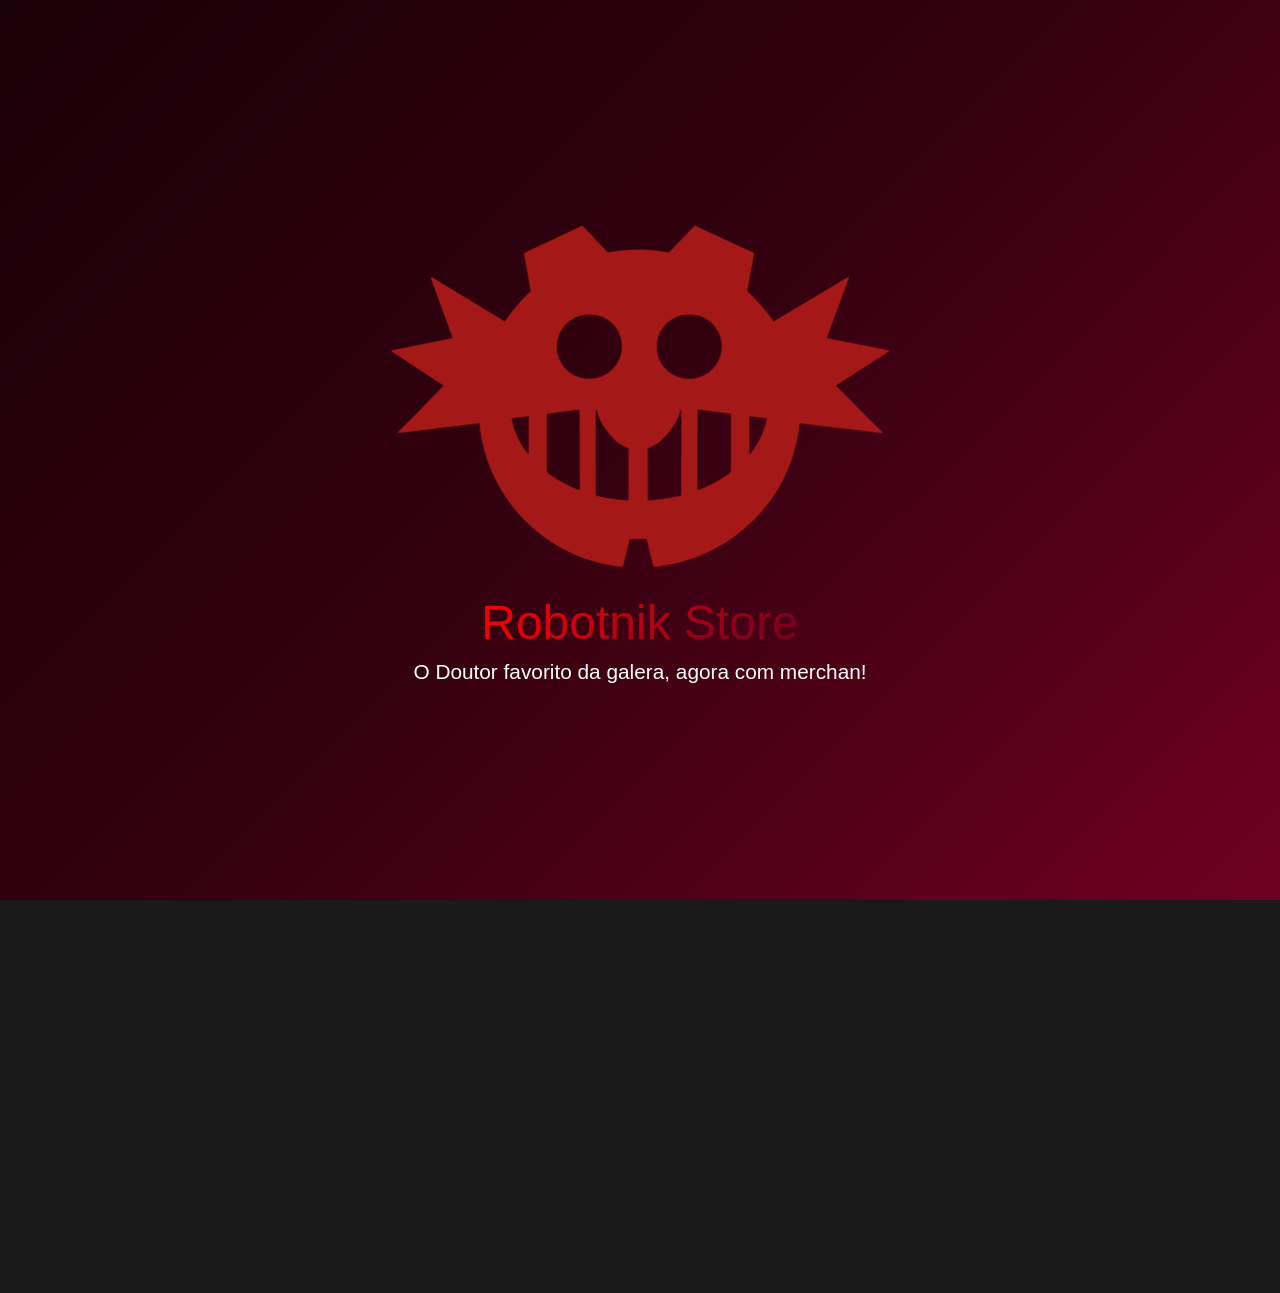
==== index.html @ 19cb90b1 "Style:estilização da pagina home do site" ====
<!DOCTYPE html>
<html lang="pt-BR">
<head>
    <meta charset="UTF-8">
    <meta name="viewport" content="width=device-width, initial-scale=1.0">
    <meta name="description" content="Eggman Empire Store: Your favorite genius, now with merch!">
    <link rel="stylesheet" href="./src/css/estilo.css">
    <title>Loja FIAPet</title>
</head>
<body>

    <div id="inicio">
        <img src="./src/assets/eggman.png" alt="eggman" id="imghero">
        <p id="titulo">Robotnik Store</p>
        <p id="frase">O Doutor favorito da galera, agora com merchan!</p>
    </div>

    <div id="content">
        <header>
            <div class="logo-titulo">
                <img src="./src/assets/eggman.png" alt="logo eggman" id="logo">
                <span>Robotnik Store</span>
            </div>
            <nav>
                <ul>
                    <li><a href="./index.html">Home</a></li>
                    <li><a href="./src/pages/portfolio.html">Produtos</a></li>
                    <li><a href="./src/pages/sobre.html">Sobre</a></li>
                    <li><a href="./src/pages/contato.html">Contato</a></li>
                </ul>
            </nav>
        </header>

        <main>
            <section class="hero-section">
                <h1>Bem-vindo à Loja do império</h1>
                <p>Ouriços, caiam fora!</p>
                <div class="nav-cards">
                    <a href="./index.html" class="nav-card">
                        <img src="./src/assets/home.png" class="icon-home">
                        Home
                    </a>
                    <a href="./src/pages/portfolio.html" class="nav-card">
                        <img src="./src/assets/produtos.png" class="icon-portfolio">
                        Produtos
                    </a>
                    <a href="./src/pages/sobre.html" class="nav-card">
                        <img src="./src/assets/sobre.png" class="icon-sobre">
                        Sobre
                    </a>
                    <a href="./src/pages/contato.html" class="nav-card">
                        <img src="./src/assets/contato.png" class="icon-contato">
                        Contato
                    </a>
                </div>
            </section>
        </main>

        <footer>
            <div class="footer-grid">
                <div class="footer-col">
                    <h4>Robotnik Store</h4>
                    <p>A loja mais completa de todo o Mobius.</p>
                </div>
                <div class="footer-col">
                    <h4>Contato</h4>
                    <p>(11) 9 9999-9999</p>
                    <a href="mailto:contato@eggmail.com">Contato: contato@eggmail.com</a>
                    <p>Death Egg, Espaço Sideral</p>
                </div>
                <div class="footer-col">
                    <h4>Links</h4>
                    <a href="./index.html">Home</a>
                    <a href="./src/pages/portfolio.html">Produtos</a>
                    <a href="./src/pages/sobre.html">Sobre</a>
                    <a href="./src/pages/contato.html">Contato</a>
                </div>
                <div class="footer-col">
                    <h4>Redes Sociais</h4>
                    <div class="footer-social">
                        <a href="#" class="social-link" title="Instagram">
                            <img src="./src/assets/eggman.png " class="icon-social">
                        </a>
                        <a href="#" class="social-link" title="Facebook">
                            <img src="./src/assets/eggman.png " class="icon-social">
                        </a>
                        <a href="#" class="social-link" title="WhatsApp">
                            <img src="./src/assets/eggman.png " class="icon-social">
                        </a>
                    </div>
                </div>
            </div>
            <div class="footer-copy">
                &copy; 2026 Loja Robotnik Store - Todos os direitos reservados
            </div>
        </footer>
    </div>

    <script src="./src/js/script.js"></script>
</body>
</html>
---- src/css/estilo.css ----
:root {
    --color1: #ffffff;
    --color2: #1a1a1a;
    --color3: #000000;
    --color4: #a3004c;
    --color5: #ffcc00;
    --colorlinear: linear-gradient(135deg, #ff0000, #700022);
    --fontfamily: "Segoe UI", Arial, sans-serif;
    --radius: 10px;
    --shadow: 0 4px 20px rgba(0, 0, 0, 0.4);
}

* {
    margin: 0;
    padding: 0;
    box-sizing: border-box;
}

html {
    scroll-behavior: smooth;
}

body {
    background: var(--color2);
    font-family: var(--fontfamily);
    color: var(--color1);
}

/* HEADER */
header {
    background: var(--color3);
    padding: 15px 30px;
    display: flex;
    justify-content: space-between;
    align-items: center;
    box-shadow: 0 4px 10px rgba(0, 0, 0, 0.5);
    position: sticky;
    top: 0;
    z-index: 100;
}

header .logo-titulo {
    display: flex;
    align-items: center;
    gap: 12px;
}

header .logo-titulo span {
    font-size: 1.4rem;
    font-weight: 700;
    color: var(--color5);
}

header #logo {
    width:15%;
    height:15%;
    border-radius: 0%;
    object-fit: cover;
}

header nav ul {
    display: flex;
    gap: 30px;
    list-style: none;
}

header nav ul li a {
    text-decoration: none;
    color: var(--color1);
    font-weight: 600;
    font-size: 1rem;
    transition: color 0.3s ease;
    padding-bottom: 3px;
    border-bottom: 2px solid transparent;
}

header nav ul li a:hover {
    color: var(--color5);
    border-bottom-color: var(--color5);
}

/* INTRO SPLASH */
#inicio {
    position: fixed;
    top: 0;
    left: 0;
    width: 100%;
    height: 100%;
    background: linear-gradient(135deg, #1a0008, #350010, #700022);
    display: flex;
    flex-direction: column;
    justify-content: center;
    align-items: center;
    z-index: 999;
    opacity: 1;
    transition: opacity 1s ease-in-out;
}

#inicio.efeito-out {
    opacity: 0;
    pointer-events: none;
}

#imghero {
    
    border-radius: 0%;
    object-fit: cover;
    animation: fadeIn 1s ease-in-out both;
    margin-bottom: 20px;
}

#titulo {
    font-size: 3rem;
    text-align: center;
    background: var(--colorlinear);
    -webkit-text-fill-color: transparent;
    background-clip: text;
    -webkit-background-clip: text;
    animation: fadeIn 1s ease-in-out 0.3s both;
}

#frase {
    font-size: 1.3rem;
    color: var(--color1);
    margin-top: 10px;
    animation: slideUp 1s ease-in-out 0.6s both;
}

/* MAIN CONTENT */
#content {
    opacity: 0;
    transition: opacity 0.8s ease;
}

#content.visivel {
    opacity: 1;
}

/* HERO SECTION */
.hero-section {
    min-height: 90vh;
    display: flex;
    flex-direction: column;
    justify-content: center;
    align-items: center;
    text-align: center;
    padding: 60px 20px;
    background-image: url(../assets/fundo.png);
    background-position: center;
    
    
}

.hero-section h1 {
    font-size: 3.5rem;
    color:var(--color5);
    font-weight: 5000;
}

.hero-section p {
    font-size: 1.5rem;
    color: #ffffff;
    font-weight: bold;
    margin-bottom: 50px;
    max-width: 600px;
    line-height: 1.7;
}

.nav-cards {
    display: grid;
    grid-template-columns: repeat(auto-fit, minmax(170px, 1fr));
    gap: 20px;
    width: 100%;
    max-width: 850px;
    padding: 0 20px;
}

.nav-card {
    background: var(--color3);
    border: 2px solid var(--color4);
    border-radius: var(--radius);
    padding: 30px 15px;
    text-decoration: none;
    color: var(--color1);
    text-align: center;
    font-weight: 700;
    font-size: 1rem;
    transition: transform 0.3s ease, background 0.3s ease, border-color 0.3s ease, color 0.3s ease;
    display: flex;
    flex-direction: column;
    align-items: center;
    gap: 12px;
}

.nav-card:hover {
    transform: translateY(-8px);
    background: var(--color4);
    border-color: var(--color5);
    color: var(--color5);
}

.nav-card .icon-home {
    width:60%;
    height:70%;
    margin:10px;
}
.nav-card .icon-portfolio {
    width:60%;
    height:70%;
}
.nav-card .icon-portfolio {
    width:60%;
    height:70%;
    margin:10px;
}
.nav-card .icon-contato {
    width:60%;
    height:60%;
    margin:20px;
    padding:10px;
    
}

/* PAGE TITLE */
.page-title {
    font-size: 2.5rem;
    text-align: center;
    padding: 50px 20px 10px;
    background: var(--colorlinear);
    -webkit-text-fill-color: transparent;
    background-clip: text;
    -webkit-background-clip: text;
}

/* CARDS DE PRODUTO */
.cards-grid {
    display: grid;
    grid-template-columns: repeat(auto-fit, minmax(260px, 1fr));
    gap: 25px;
    padding: 20px 40px 40px;
    max-width: 1200px;
    margin: 0 auto;
}

.produto-card {
    background: #2a0010;
    border: 2px solid var(--color3);
    border-radius: var(--radius);
    overflow: hidden;
    transition: transform 0.3s ease, border-color 0.3s ease, box-shadow 0.3s ease;
    position: relative;
}

.produto-card:hover {
    transform: translateY(-8px);
    border-color: var(--color5);
    box-shadow: 0 8px 25px rgba(163, 0, 76, 0.4);
}

.produto-card img {
    width: 100%;
    height: 200px;
    object-fit: cover;
}

.badge-promo {
    position: absolute;
    top: 10px;
    right: 10px;
    background: var(--color5);
    color: #1a1a1a;
    font-weight: 700;
    font-size: 0.75rem;
    padding: 4px 10px;
    border-radius: 20px;
}

.card-content {
    padding: 15px;
}

.card-content h3 {
    font-size: 1.1rem;
    color: var(--color1);
    margin-bottom: 6px;
}

.card-content p {
    font-size: 0.9rem;
    color: #bbb;
    margin-bottom: 10px;
    line-height: 1.5;
}

.preco {
    font-size: 1.3rem;
    font-weight: 700;
    color: var(--color5);
}

.preco-original {
    font-size: 0.9rem;
    color: #888;
    text-decoration: line-through;
    margin-left: 8px;
}

.btn-comprar {
    display: block;
    width: 100%;
    margin-top: 12px;
    padding: 10px;
    background: var(--color3);
    color: var(--color1);
    border: 2px solid var(--color4);
    border-radius: 6px;
    font-weight: 700;
    font-size: 0.95rem;
    cursor: pointer;
    transition: background 0.3s ease, color 0.3s ease, border-color 0.3s ease;
    font-family: var(--fontfamily);
}

.btn-comprar:hover {
    background: var(--color5);
    color: #1a1a1a;
    border-color: var(--color5);
}

/* PROMOÇÕES */
.promo-section {
    background: linear-gradient(135deg, #350010, #1a0008);
    padding: 50px 40px;
    text-align: center;
    border-top: 2px solid var(--color4);
    border-bottom: 2px solid var(--color4);
    margin: 20px 0;
}

.promo-section h2 {
    font-size: 2rem;
    color: var(--color5);
    margin-bottom: 10px;
}

.promo-section p {
    color: #ccc;
    font-size: 1rem;
    margin-bottom: 25px;
}

.promo-badge {
    display: inline-block;
    background: var(--colorlinear);
    color: white;
    font-size: 1.6rem;
    font-weight: 700;
    padding: 15px 45px;
    border-radius: 50px;
}

/* TABELA DE PREÇOS */
.tabela-section {
    padding: 50px 20px;
    max-width: 950px;
    margin: 0 auto;
}

.tabela-section h2 {
    text-align: center;
    font-size: 2rem;
    color: var(--color5);
    margin-bottom: 30px;
}

.tabela-precos {
    width: 100%;
    border-collapse: collapse;
    background: #2a0010;
    border-radius: var(--radius);
    overflow: hidden;
    box-shadow: var(--shadow);
}

.tabela-precos th {
    background: var(--color3);
    color: var(--color5);
    padding: 15px;
    font-size: 1.1rem;
    text-align: center;
}

.tabela-precos td {
    padding: 13px 15px;
    text-align: center;
    color: var(--color1);
    border-bottom: 1px solid #3a0015;
    font-size: 0.95rem;
}

.tabela-precos tr:last-child td {
    border-bottom: none;
    font-weight: 700;
    font-size: 1.15rem;
    color: var(--color5);
}

.tabela-precos tbody tr:hover td {
    background: rgba(163, 0, 76, 0.15);
}

.check { color: #4caf50; font-weight: 700; }
.cross { color: #555; }

/* SOBRE */
.sobre-hero {
    background: linear-gradient(180deg, #2a0010 0%, var(--color2) 100%);
    padding: 80px 40px;
    text-align: center;
}

.sobre-hero h1 {
    font-size: 3rem;
    background: var(--colorlinear);
    -webkit-text-fill-color: transparent;
    background-clip: text;
    -webkit-background-clip: text;
    margin-bottom: 20px;
}

.sobre-hero p {
    font-size: 1.2rem;
    color: #ccc;
    max-width: 700px;
    margin: 0 auto;
    line-height: 1.7;
}

.sobre-content {
    max-width: 900px;
    margin: 0 auto;
    padding: 40px 30px;
}

.sobre-content section {
    margin-bottom: 55px;
}

.sobre-content h2 {
    font-size: 1.8rem;
    color: var(--color5);
    margin-bottom: 18px;
    border-left: 4px solid var(--color4);
    padding-left: 15px;
}

.sobre-content p {
    color: #ccc;
    line-height: 1.9;
    font-size: 1rem;
    margin-bottom: 15px;
}

.valores-grid {
    display: grid;
    grid-template-columns: repeat(auto-fit, minmax(190px, 1fr));
    gap: 20px;
    margin-top: 20px;
}

.valor-card {
    background: #2a0010;
    border: 2px solid var(--color3);
    border-radius: var(--radius);
    padding: 25px;
    text-align: center;
    transition: border-color 0.3s ease, transform 0.3s ease;
}

.valor-card:hover {
    border-color: var(--color5);
    transform: translateY(-5px);
}

.valor-card .icon {
    font-size: 2.5rem;
    margin-bottom: 12px;
}

.valor-card h3 {
    color: var(--color5);
    margin-bottom: 8px;
    font-size: 1.1rem;
}

.valor-card p {
    color: #bbb;
    font-size: 0.9rem;
    margin: 0;
    line-height: 1.5;
}

/* FORMULÁRIO DE CONTATO */
.contato-section {
    padding: 60px 20px;
    max-width: 750px;
    margin: 0 auto;
}

.contato-section h1 {
    font-size: 2.5rem;
    background: var(--colorlinear);
    -webkit-text-fill-color: transparent;
    background-clip: text;
    -webkit-background-clip: text;
    text-align: center;
    margin-bottom: 10px;
}

.subtitulo {
    text-align: center;
    color: #bbb;
    margin-bottom: 40px;
    font-size: 1.05rem;
}

.form-contato {
    background: #2a0010;
    border: 2px solid var(--color3);
    border-radius: var(--radius);
    padding: 40px;
}

.form-group {
    margin-bottom: 25px;
}

.form-group label {
    display: block;
    color: var(--color5);
    font-weight: 700;
    margin-bottom: 8px;
    font-size: 0.95rem;
}

.form-group input,
.form-group textarea {
    width: 100%;
    padding: 12px 15px;
    background: #1a0008;
    border: 2px solid var(--color3);
    border-radius: 6px;
    color: var(--color1);
    font-size: 1rem;
    font-family: var(--fontfamily);
    transition: border-color 0.3s ease;
    outline: none;
}

.form-group input:focus,
.form-group textarea:focus {
    border-color: var(--color5);
}

.form-group textarea {
    resize: vertical;
    min-height: 130px;
}

.btn-enviar {
    width: 100%;
    padding: 14px;
    background: var(--color3);
    color: var(--color1);
    border: 2px solid var(--color4);
    border-radius: 8px;
    font-size: 1.1rem;
    font-weight: 700;
    cursor: pointer;
    transition: background 0.3s ease, color 0.3s ease, border-color 0.3s ease;
    font-family: var(--fontfamily);
}

.btn-enviar:hover {
    background: var(--color5);
    color: #1a1a1a;
    border-color: var(--color5);
}

.form-msg {
    text-align: center;
    padding: 12px;
    border-radius: 6px;
    margin-top: 15px;
    display: none;
    font-weight: 600;
}

.form-msg.sucesso {
    background: rgba(76, 175, 80, 0.15);
    border: 1px solid #4caf50;
    color: #81c784;
    display: block;
}

.form-msg.erro {
    background: rgba(244, 67, 54, 0.15);
    border: 1px solid #f44336;
    color: #e57373;
    display: block;
}

/* CARDS DE CONTATO */
.contato-info {
    display: grid;
    grid-template-columns: repeat(auto-fit, minmax(160px, 1fr));
    gap: 20px;
    max-width: 750px;
    margin: 0 auto 60px;
    padding: 0 20px;
}

.info-card {
    background: #2a0010;
    border: 2px solid var(--color3);
    border-radius: var(--radius);
    padding: 25px 15px;
    text-align: center;
    transition: border-color 0.3s ease;
}

.info-card:hover {
    border-color: var(--color5);
}

.info-card .icon {
    font-size: 2rem;
    margin-bottom: 10px;
}

.info-card h3 {
    color: var(--color5);
    margin-bottom: 5px;
    font-size: 1rem;
}

.info-card p {
    color: #bbb;
    font-size: 0.9rem;
}

/* FOOTER */
footer {
    background: #0d0006;
    border-top: 3px solid var(--color3);
    padding: 50px 40px 20px;
    margin-top: 60px;
}

.footer-grid {
    display: grid;
    grid-template-columns: repeat(auto-fit, minmax(190px, 1fr));
    gap: 40px;
    max-width: 1200px;
    margin: 0 auto 40px;
}

.footer-col h4 {
    color: var(--color5);
    font-size: 1.05rem;
    margin-bottom: 15px;
    padding-bottom: 8px;
    border-bottom: 2px solid var(--color3);
}

.footer-col p,
.footer-col a {
    color: #bbb;
    font-size: 0.9rem;
    line-height: 2.2;
    text-decoration: none;
    display: block;
    transition: color 0.3s ease;
}

.footer-col a:hover {
    color: var(--color5);
}

.footer-social {
    display: flex;
    gap: 10px;
    margin-top: 8px;
}

.social-link {
    display: flex;
    align-items: center;
    justify-content: center;
    width: 38px;
    height: 38px;
    background: var(--color3);
    border-radius: 50%;
    font-size: 1.1rem;
    text-decoration: none;
    transition: background 0.3s ease, transform 0.3s ease;
}
.social-link .icon-social{
width:100%;
margin-top: 5.5px;


}

.social-link:hover {
    background: var(--color5);
    transform: translateY(-3px);
}

.footer-copy {
    text-align: center;
    color: #555;
    font-size: 0.85rem;
    padding-top: 20px;
    border-top: 1px solid #2a0010;
}

/* ANIMAÇÕES */
@keyframes fadeIn {
    from { opacity: 0; transform: translateY(-15px); }
    to { opacity: 1; transform: translateY(0); }
}

@keyframes slideUp {
    from { opacity: 0; transform: translateY(20px); }
    to { opacity: 1; transform: translateY(0); }
}

/* RESPONSIVO */
@media (max-width: 768px) {
    header {
        flex-direction: column;
        gap: 12px;
        padding: 15px;
    }

    header nav ul {
        gap: 15px;
        flex-wrap: wrap;
        justify-content: center;
    }

    .hero-section h1 { font-size: 2.2rem; }
    #titulo { font-size: 2rem; }
    

    .cards-grid { padding: 15px; gap: 15px; }
    .nav-cards { grid-template-columns: repeat(2, 1fr); }

    .tabela-precos { font-size: 0.82rem; }
    .tabela-precos th, .tabela-precos td { padding: 8px 6px; }

    .form-contato { padding: 25px; }
    .sobre-hero { padding: 50px 20px; }
    .sobre-hero h1 { font-size: 2rem; }
    footer { padding: 40px 20px 20px; }
    .footer-grid { gap: 25px; }
}
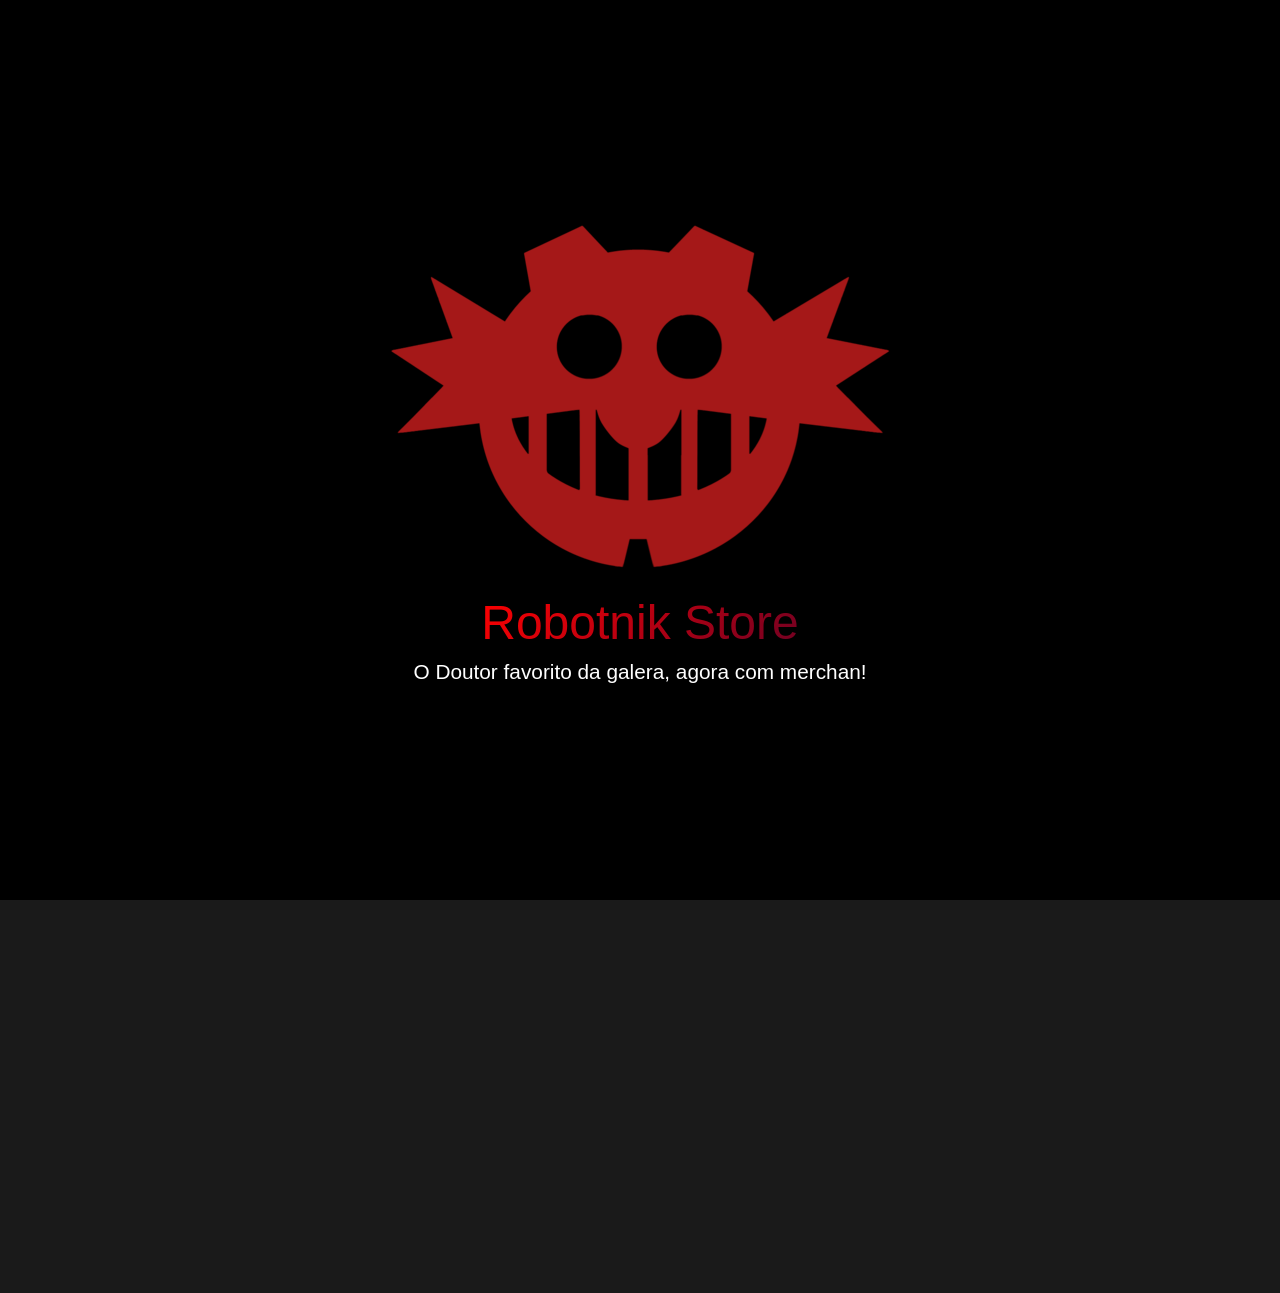
==== commit 6194bcec: "Style: Página de produtos estilizada, início da estilização da página sobre." ====
--- a/index.html
+++ b/index.html
@@ -3,9 +3,9 @@
 <head>
     <meta charset="UTF-8">
     <meta name="viewport" content="width=device-width, initial-scale=1.0">
-    <meta name="description" content="Eggman Empire Store: Your favorite genius, now with merch!">
+    <meta name="description" content="Página principal da loja mais incrível de todo o Mobius!">
     <link rel="stylesheet" href="./src/css/estilo.css">
-    <title>Loja FIAPet</title>
+    <title>Home - Robotnik Store</title>
 </head>
 <body>
 
--- a/src/css/estilo.css
+++ b/src/css/estilo.css
@@ -2,7 +2,7 @@
     --color1: #ffffff;
     --color2: #1a1a1a;
     --color3: #000000;
-    --color4: #a3004c;
+    --color4: #9b3434;
     --color5: #ffcc00;
     --colorlinear: linear-gradient(135deg, #ff0000, #700022);
     --fontfamily: "Segoe UI", Arial, sans-serif;
@@ -86,7 +86,7 @@
     left: 0;
     width: 100%;
     height: 100%;
-    background: linear-gradient(135deg, #1a0008, #350010, #700022);
+    background: black;
     display: flex;
     flex-direction: column;
     justify-content: center;
@@ -240,6 +240,7 @@
     padding: 20px 40px 40px;
     max-width: 1200px;
     margin: 0 auto;
+    
 }
 
 .produto-card {
@@ -330,7 +331,7 @@
 /* PROMOÇÕES */
 .promo-section {
     background: linear-gradient(135deg, #350010, #1a0008);
-    padding: 50px 40px;
+    padding: 20px 40px;
     text-align: center;
     border-top: 2px solid var(--color4);
     border-bottom: 2px solid var(--color4);
@@ -342,75 +343,28 @@
     color: var(--color5);
     margin-bottom: 10px;
 }
-
+.promo-section .promo-mascot{
+    background-repeat: repeat-x;
+}
 .promo-section p {
     color: #ccc;
     font-size: 1rem;
-    margin-bottom: 25px;
+    margin-bottom: 12px;
+
 }
 
 .promo-badge {
     display: inline-block;
     background: var(--colorlinear);
-    color: white;
+    color: var(--color5);
     font-size: 1.6rem;
     font-weight: 700;
-    padding: 15px 45px;
-    border-radius: 50px;
-}
-
-/* TABELA DE PREÇOS */
-.tabela-section {
-    padding: 50px 20px;
-    max-width: 950px;
-    margin: 0 auto;
-}
-
-.tabela-section h2 {
-    text-align: center;
-    font-size: 2rem;
-    color: var(--color5);
-    margin-bottom: 30px;
-}
-
-.tabela-precos {
-    width: 100%;
-    border-collapse: collapse;
-    background: #2a0010;
-    border-radius: var(--radius);
-    overflow: hidden;
-    box-shadow: var(--shadow);
-}
-
-.tabela-precos th {
-    background: var(--color3);
-    color: var(--color5);
-    padding: 15px;
-    font-size: 1.1rem;
-    text-align: center;
-}
-
-.tabela-precos td {
-    padding: 13px 15px;
-    text-align: center;
-    color: var(--color1);
-    border-bottom: 1px solid #3a0015;
-    font-size: 0.95rem;
-}
-
-.tabela-precos tr:last-child td {
-    border-bottom: none;
-    font-weight: 700;
-    font-size: 1.15rem;
-    color: var(--color5);
-}
-
-.tabela-precos tbody tr:hover td {
-    background: rgba(163, 0, 76, 0.15);
-}
-
-.check { color: #4caf50; font-weight: 700; }
-.cross { color: #555; }
+    padding: 15px 20px;
+    border-radius: 20px;
+    margin:10px;
+}
+
+
 
 /* SOBRE */
 .sobre-hero {
@@ -651,7 +605,7 @@
 
 /* FOOTER */
 footer {
-    background: #0d0006;
+    background: #440000;
     border-top: 3px solid var(--color3);
     padding: 50px 40px 20px;
     margin-top: 60px;
@@ -719,7 +673,7 @@
 
 .footer-copy {
     text-align: center;
-    color: #555;
+    color: #646464;
     font-size: 0.85rem;
     padding-top: 20px;
     border-top: 1px solid #2a0010;
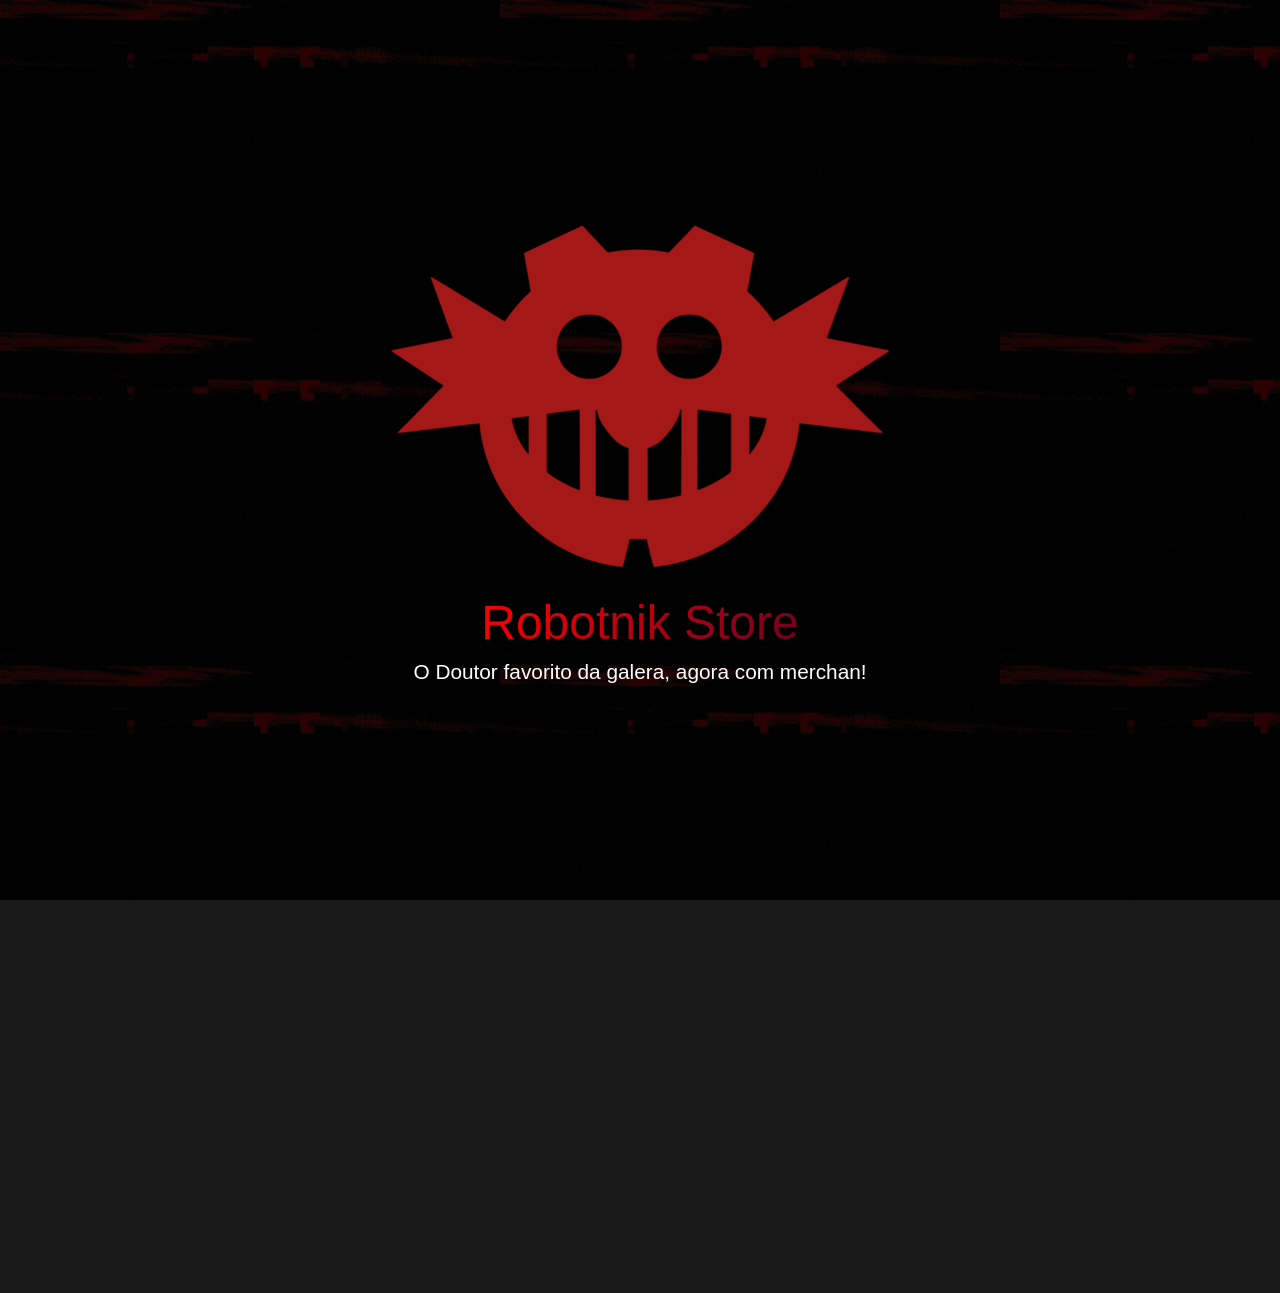
==== commit 5fcac0b9: "Feat: Além de ter adicionado a variavel color6, reestilizei a entrada do site, que agora tem até jin" ====
--- a/index.html
+++ b/index.html
@@ -10,6 +10,10 @@
 <body>
 
     <div id="inicio">
+        <audio autoplay id="audio">
+            <source src="/src/assets/iniciojingle.mp3" type="audio/mpeg">
+            <source src="horse.mp3" type="audio/mpeg">
+        </audio>
         <img src="./src/assets/eggman.png" alt="eggman" id="imghero">
         <p id="titulo">Robotnik Store</p>
         <p id="frase">O Doutor favorito da galera, agora com merchan!</p>
--- a/src/css/estilo.css
+++ b/src/css/estilo.css
@@ -2,9 +2,10 @@
     --color1: #ffffff;
     --color2: #1a1a1a;
     --color3: #000000;
-    --color4: #9b3434;
+    --color4: #be1d1d;
     --color5: #ffcc00;
-    --colorlinear: linear-gradient(135deg, #ff0000, #700022);
+    --color6: #3b0000;
+    --colorlinear: linear-gradient(120deg, #ff0000, #700022);
     --fontfamily: "Segoe UI", Arial, sans-serif;
     --radius: 10px;
     --shadow: 0 4px 20px rgba(0, 0, 0, 0.4);
@@ -86,7 +87,8 @@
     left: 0;
     width: 100%;
     height: 100%;
-    background: black;
+    background-image: url(../assets/fundoinicio.gif);
+    
     display: flex;
     flex-direction: column;
     justify-content: center;
@@ -218,6 +220,12 @@
     height:60%;
     margin:20px;
     padding:10px;
+    
+}
+.main-portfolio{
+    background-image: url(../assets/fundo02.jpg);
+    background-position: auto;
+    background-size: cover;
     
 }
 
@@ -245,7 +253,7 @@
 
 .produto-card {
     background: #2a0010;
-    border: 2px solid var(--color3);
+    border: 2px solid var(--color1);
     border-radius: var(--radius);
     overflow: hidden;
     transition: transform 0.3s ease, border-color 0.3s ease, box-shadow 0.3s ease;
@@ -367,9 +375,13 @@
 
 
 /* SOBRE */
+.main-sobre{
+    background-image: url(../assets/fundo02.jpg);
+    background-size: cover;
+}
 .sobre-hero {
-    background: linear-gradient(180deg, #2a0010 0%, var(--color2) 100%);
-    padding: 80px 40px;
+    
+    padding: 70px 30px;
     text-align: center;
 }
 
@@ -423,7 +435,7 @@
 }
 
 .valor-card {
-    background: #2a0010;
+    background: var(--color6);
     border: 2px solid var(--color3);
     border-radius: var(--radius);
     padding: 25px;
@@ -436,10 +448,6 @@
     transform: translateY(-5px);
 }
 
-.valor-card .icon {
-    font-size: 2.5rem;
-    margin-bottom: 12px;
-}
 
 .valor-card h3 {
     color: var(--color5);
@@ -452,6 +460,7 @@
     font-size: 0.9rem;
     margin: 0;
     line-height: 1.5;
+    padding-top: 10px;
 }
 
 /* FORMULÁRIO DE CONTATO */
@@ -463,7 +472,7 @@
 
 .contato-section h1 {
     font-size: 2.5rem;
-    background: var(--colorlinear);
+    background: #ff0000;
     -webkit-text-fill-color: transparent;
     background-clip: text;
     -webkit-background-clip: text;
@@ -473,13 +482,24 @@
 
 .subtitulo {
     text-align: center;
-    color: #bbb;
+    color: #ffffff;
     margin-bottom: 40px;
-    font-size: 1.05rem;
-}
-
+    font-size: 1.6rem;
+    font-weight: bolder;
+    text-shadow: 
+    3px 3px 0 var(--color2),
+    -3px 3px 0 #000,
+    -3px -3px 0 #000,
+    3px -3px 0 #000;
+}
+
+.contato-main{
+    background-image: url(../assets/fundo.png);
+    background-position: center;
+    background-size: cover;
+}
 .form-contato {
-    background: #2a0010;
+    background: var(--color6);
     border: 2px solid var(--color3);
     border-radius: var(--radius);
     padding: 40px;
@@ -572,13 +592,14 @@
     max-width: 750px;
     margin: 0 auto 60px;
     padding: 0 20px;
+    
 }
 
 .info-card {
-    background: #2a0010;
+    background: var(--color6);
     border: 2px solid var(--color3);
     border-radius: var(--radius);
-    padding: 25px 15px;
+    
     text-align: center;
     transition: border-color 0.3s ease;
 }
@@ -587,9 +608,22 @@
     border-color: var(--color5);
 }
 
-.info-card .icon {
-    font-size: 2rem;
-    margin-bottom: 10px;
+.info-card .icon-email {
+    width: 40%;
+    margin-top: 20px;
+}
+.info-card .icon-adress {
+    width: 40%;
+    margin-top: 15px;
+}
+.info-card .icon-ring {
+    width: 40%;
+    margin-top: 20px;
+}
+.info-card .icon-horario {
+    width: 50%;
+    margin-right: 10px;
+    margin-top: 4px;
 }
 
 .info-card h3 {
@@ -600,7 +634,9 @@
 
 .info-card p {
     color: #bbb;
-    font-size: 0.9rem;
+    font-size: 0.85rem;
+    padding: auto;
+    margin-bottom: 20px;
 }
 
 /* FOOTER */
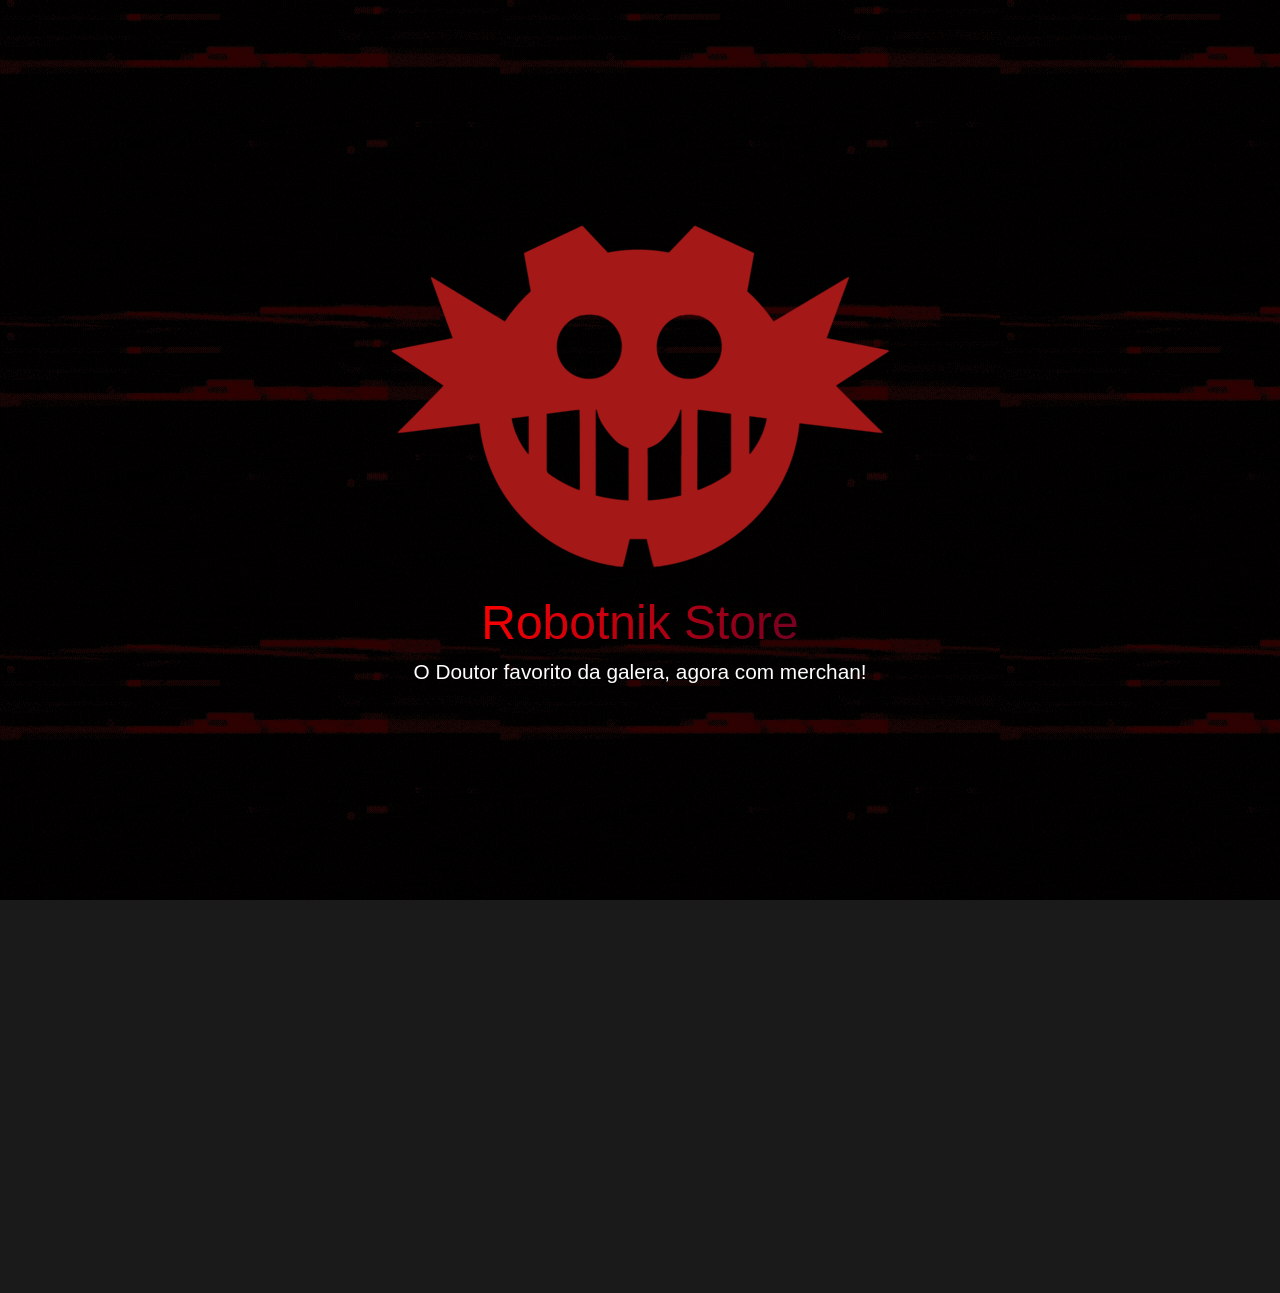
==== commit c41ce7c2: "fix:consertando o audio na animacao de inicio..." ====
--- a/index.html
+++ b/index.html
@@ -11,8 +11,7 @@
 
     <div id="inicio">
         <audio autoplay id="audio">
-            <source src="/src/assets/iniciojingle.mp3" type="audio/mpeg">
-            <source src="horse.mp3" type="audio/mpeg">
+            <source src="src/assets/iniciojingle.mp3" type="audio/mpeg">
         </audio>
         <img src="./src/assets/eggman.png" alt="eggman" id="imghero">
         <p id="titulo">Robotnik Store</p>
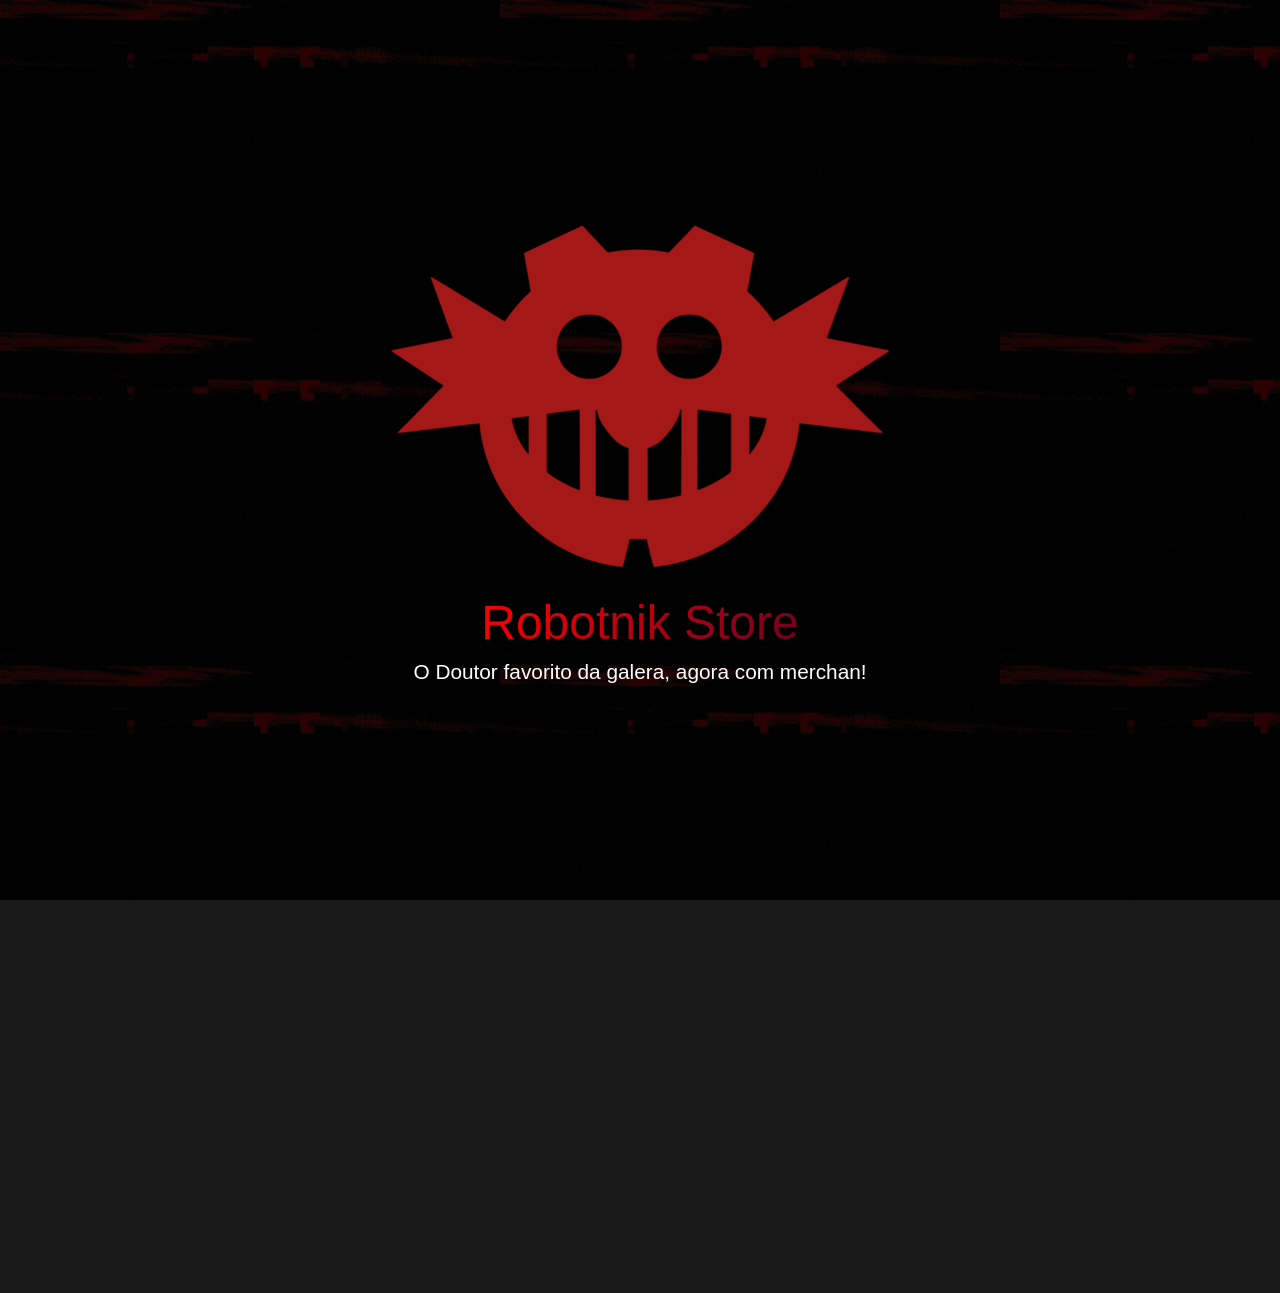
==== commit 635b292c: "fix:consertando o audio na animacao de inicio, pt2" ====
--- a/index.html
+++ b/index.html
@@ -11,7 +11,7 @@
 
     <div id="inicio">
         <audio autoplay id="audio">
-            <source src="src/assets/iniciojingle.mp3" type="audio/mpeg">
+            <source src="/src/assets/iniciojingle.mp3" type="audio/mpeg">
         </audio>
         <img src="./src/assets/eggman.png" alt="eggman" id="imghero">
         <p id="titulo">Robotnik Store</p>
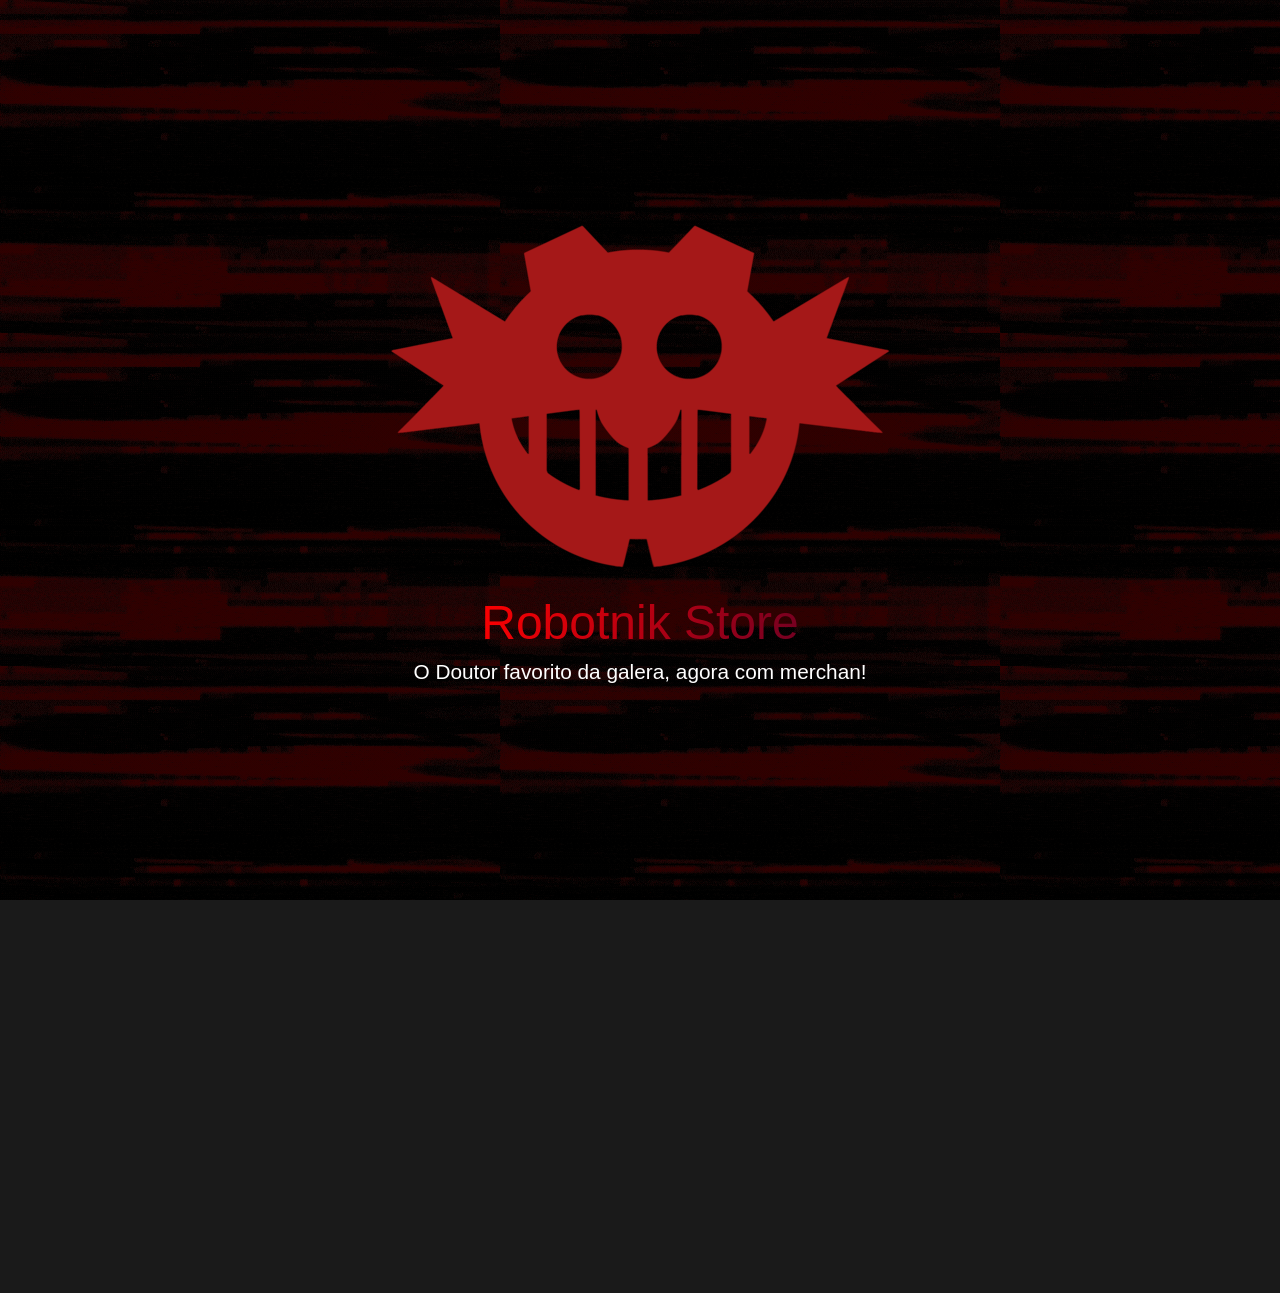
==== commit 1a423f8f: "fix:consertando o audio na animacao de inicio, pt3" ====
--- a/index.html
+++ b/index.html
@@ -11,7 +11,7 @@
 
     <div id="inicio">
         <audio autoplay id="audio">
-            <source src="/src/assets/iniciojingle.mp3" type="audio/mpeg">
+            <source src="src/assets/iniciojingle.mp3" type="audio/mpeg">
         </audio>
         <img src="./src/assets/eggman.png" alt="eggman" id="imghero">
         <p id="titulo">Robotnik Store</p>
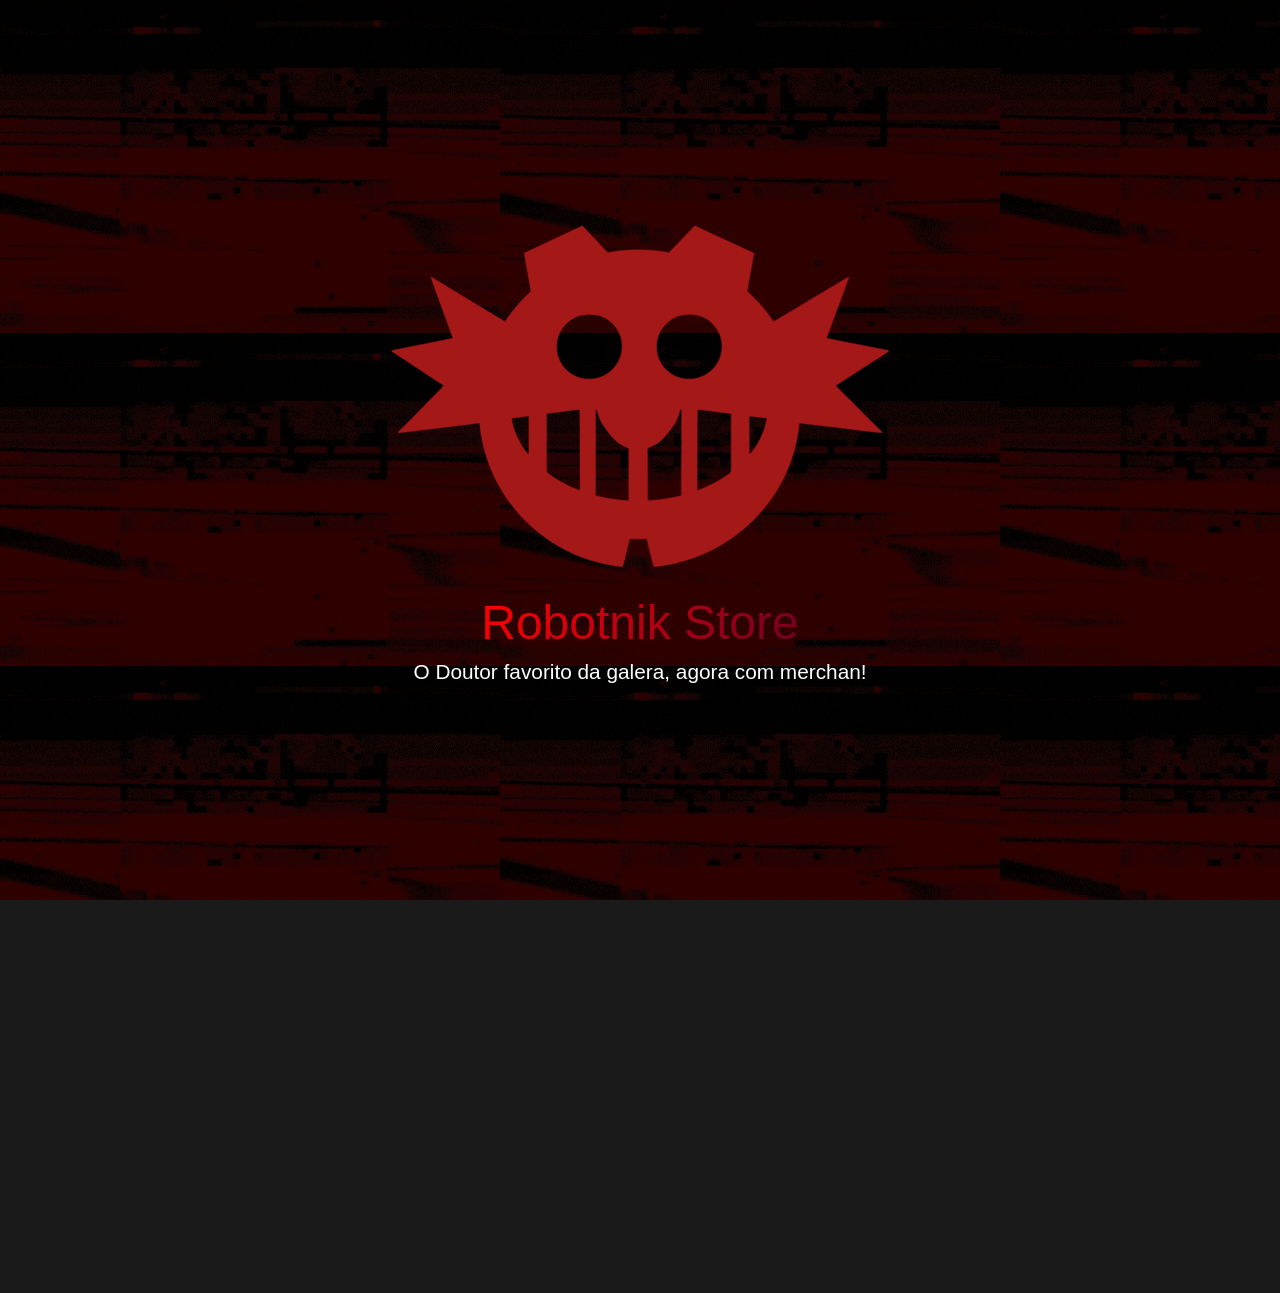
==== commit eb728047: "fix:consertando o audio na animacao de inicio, pt4 (estou ficando maluco)" ====
--- a/index.html
+++ b/index.html
@@ -11,7 +11,7 @@
 
     <div id="inicio">
         <audio autoplay id="audio">
-            <source src="src/assets/iniciojingle.mp3" type="audio/mpeg">
+            <source src="./src/assets/iniciojingle.mp3" type="audio/mpeg">
         </audio>
         <img src="./src/assets/eggman.png" alt="eggman" id="imghero">
         <p id="titulo">Robotnik Store</p>
